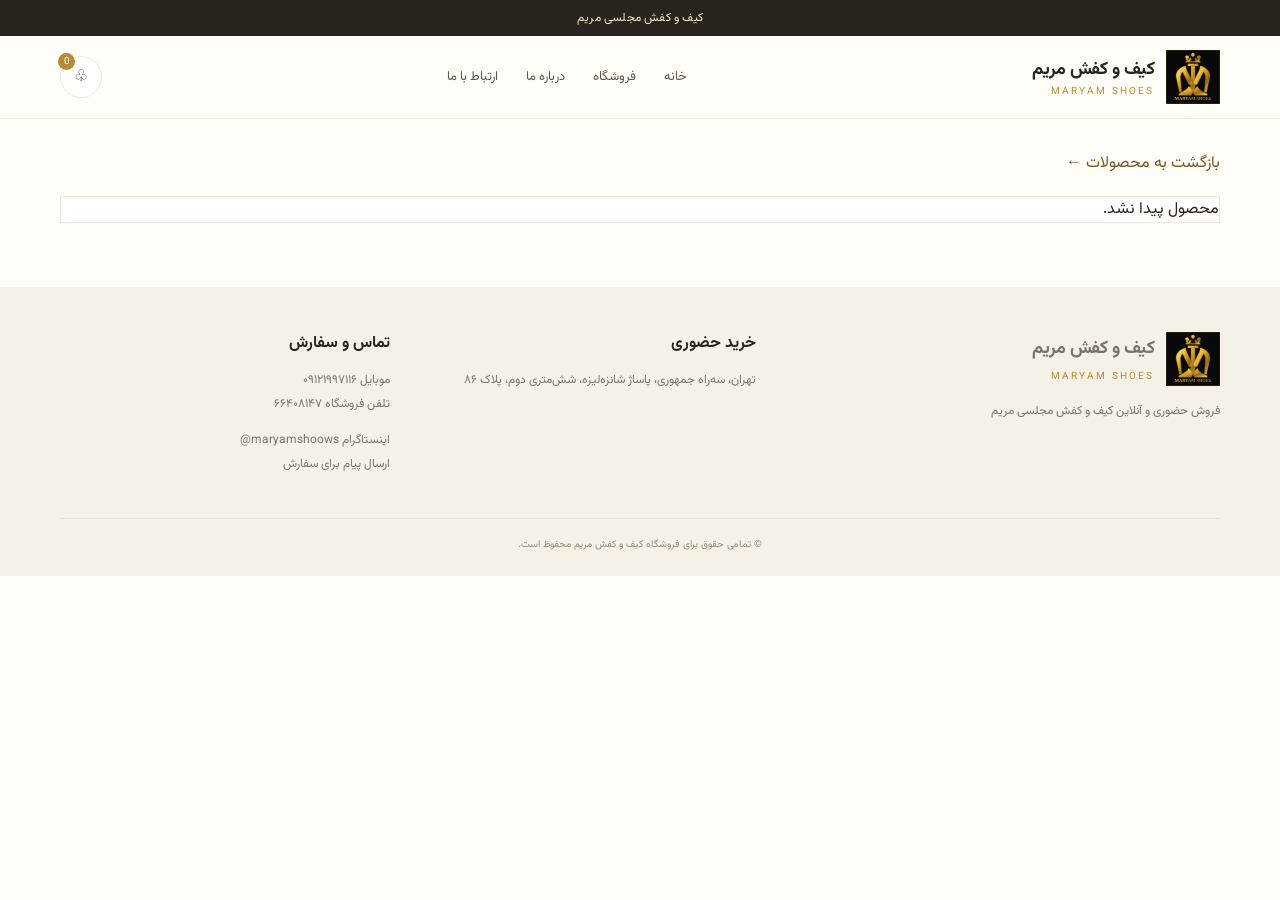
==== product.html @ 42da399d "Give each catalog item a shareable standalone product page" ====
<!doctype html>
<html lang="fa" dir="rtl">
<head>
<meta charset="utf-8"><meta name="viewport" content="width=device-width,initial-scale=1">
<meta name="theme-color" content="#fffdf8">
<meta name="description" content="کیف و کفش مریم؛ انتخابی درخشان برای استایل‌های خاص و مجلسی">
<title>کیف و کفش مریم | Maryam Shoes</title>
<link rel="stylesheet" href="store.css">
</head>
<body>
<div class="topline">کیف و کفش مجلسی مریم</div>
<header class="header"><div class="wrap nav">
<a class="brand" href="./"><img src="assets/logo.svg" alt="لوگوی کیف و کفش مریم"><span><strong>کیف و کفش مریم</strong><small>MARYAM SHOES</small></span></a>
<nav class="links"><a href="./#home">خانه</a><a href="./#products">فروشگاه</a><a href="./#about">درباره ما</a><a href="#contact">ارتباط با ما</a></nav>
<div class="nav-actions"><button class="iconbtn" aria-label="سبد خرید" onclick="toggleCart()">♧<span class="count" id="cartCount">0</span></button></div>
</div></header>
<main class="wrap detail-page" id="detailPage">
<a href="./#products">بازگشت به محصولات ←</a>
<article class="detail-layout"><img id="modalImg" alt=""><div class="modalcontent">
<p class="muted" id="productKind"></p><h1 id="modalName"></h1><div class="price" id="modalPrice"></div>
<div class="spec" id="modalSpecs"></div><label for="optionSelect" id="optionLabel"></label><select id="optionSelect"></select>
<button class="add" id="addBtn"></button><p><a class="details" href="https://ig.me/m/maryamshoows">استعلام موجودی و سفارش در دایرکت اینستاگرام ←</a></p>
</div></article></main>
<footer class="footer" id="contact"><div class="wrap"><div class="footer-grid"><div><a class="brand" href="./"><img src="assets/logo.svg" alt=""><span><strong>کیف و کفش مریم</strong><small>MARYAM SHOES</small></span></a><p>فروش حضوری و آنلاین کیف و کفش مجلسی مریم</p></div><div><h4>خرید حضوری</h4><p>تهران، سه‌راه جمهوری، پاساژ شانزه‌لیزه، شش‌متری دوم، پلاک ۸۶</p></div><div><h4>تماس و سفارش</h4><p>موبایل <a href="tel:+989121997116"><bdi>۰۹۱۲۱۹۹۷۱۱۶</bdi></a><br>تلفن فروشگاه <bdi>۶۶۴۰۸۱۴۷</bdi></p><p><a href="https://www.instagram.com/maryamshoows/">اینستاگرام <bdi>@maryamshoows</bdi></a><br><a href="https://ig.me/m/maryamshoows">ارسال پیام برای سفارش</a></p></div></div><div class="copyright">© تمامی حقوق برای فروشگاه کیف و کفش مریم محفوظ است.</div></div></footer>
<div class="cartpanel" id="cartPanel" onclick="if(event.target===this)toggleCart()"><aside class="cart"><div class="carthead"><h3>سبد خرید</h3><button class="close" style="position:static" onclick="toggleCart()">×</button></div><div id="cartItems"></div><p id="cartTotal" style="font-weight:700"></p><p class="muted" style="font-size:11px;line-height:2">برای ثبت سفارش، نام مدل و رنگ انتخابی را در <a href="https://ig.me/m/maryamshoows"><u>دایرکت اینستاگرام فروشگاه</u></a> بفرستید.</p></aside></div>
<script src="store.js"></script>
</body></html>
---- store.css ----
@import url('https://fonts.googleapis.com/css2?family=Vazirmatn:wght@300;400;500;600;700;800&display=swap');
:root{--gold:#b78a35;--gold2:#e6c77d;--ink:#29251e;--muted:#81796c;--cream:#fffdf8;--line:#eee7d9;--soft:#f8f4eb}
*{box-sizing:border-box}html{scroll-behavior:smooth}body{margin:0;background:var(--cream);color:var(--ink);font-family:Vazirmatn,Tahoma,sans-serif}a{color:inherit;text-decoration:none}button{font:inherit;cursor:pointer}.topline{background:#29251e;color:#f7e8c2;text-align:center;padding:9px 16px;font-size:12px;letter-spacing:.2px}.wrap{width:min(1160px,calc(100% - 36px));margin:auto}.header{position:sticky;top:0;z-index:20;background:#fffdf8ed;backdrop-filter:blur(14px);border-bottom:1px solid var(--line)}.nav{height:82px;display:flex;align-items:center;justify-content:space-between;gap:24px}.brand{display:flex;align-items:center;gap:12px}.brand img{width:54px;height:54px}.brand strong{display:block;font-size:18px;letter-spacing:-.5px}.brand small{display:block;color:var(--gold);font-size:10px;letter-spacing:2px;direction:ltr;text-align:right}.links{display:flex;gap:28px;color:#5e574b;font-size:13px}.links a:hover{color:var(--gold)}.nav-actions{display:flex;gap:10px}.iconbtn{border:1px solid var(--line);background:white;border-radius:50%;width:42px;height:42px;display:grid;place-items:center;color:#514632;position:relative}.count{position:absolute;top:-4px;left:-3px;background:var(--gold);color:white;border-radius:50%;width:17px;height:17px;font-size:10px;display:grid;place-items:center}.hero{padding:58px 0 46px;background:radial-gradient(ellipse at 80% 15%,#f5e8c9 0,transparent 40%),linear-gradient(120deg,#fffdf8,#faf4e8)}.hero-grid{display:grid;grid-template-columns:1.05fr .95fr;align-items:center;gap:44px}.eyebrow{color:var(--gold);font-size:12px;font-weight:700;letter-spacing:1.8px}.hero h1{font-size:clamp(34px,5vw,58px);line-height:1.5;margin:12px 0 14px;font-weight:800;letter-spacing:-1.6px}.hero h1 span{color:var(--gold)}.hero p{color:#777064;line-height:2.2;font-size:14px;max-width:490px}.cta{display:inline-flex;align-items:center;gap:12px;background:var(--ink);color:white;padding:14px 24px;border-radius:3px;margin-top:18px;font-size:13px;transition:.2s}.cta:hover{background:var(--gold)}.hero-art{height:390px;border-radius:5px;overflow:hidden;position:relative;background:#eee4d0}.hero-art img{width:100%;height:100%;object-fit:cover;display:block}.hero-art:after{content:"";position:absolute;inset:0;background:linear-gradient(0deg,#1b171044,transparent 55%)}.art-label{position:absolute;z-index:1;bottom:22px;right:24px;color:white;font-size:13px}.art-label b{display:block;font-size:24px}.trust{display:grid;grid-template-columns:repeat(3,1fr);gap:16px;padding:24px 0;border-bottom:1px solid var(--line)}.trust div{display:flex;align-items:center;justify-content:center;gap:12px;color:#756b5b;font-size:12px}.trust b{display:block;color:#302b22;font-size:13px}.trust i{font-style:normal;font-size:22px;color:var(--gold)}.section{padding:66px 0}.section-head{display:flex;justify-content:space-between;align-items:end;margin-bottom:25px}.section-head h2{margin:5px 0;font-size:28px}.section-head p{margin:0;color:var(--muted);font-size:12px}.filters{display:flex;gap:8px;flex-wrap:wrap;margin-bottom:24px}.filter{border:1px solid var(--line);background:white;color:#746b5d;padding:9px 17px;border-radius:30px;font-size:12px}.filter.active,.filter:hover{background:var(--ink);border-color:var(--ink);color:white}.grid{display:grid;grid-template-columns:repeat(4,1fr);gap:20px}.product{background:white;border:1px solid #f0eadf;transition:.25s;position:relative}.product:hover{transform:translateY(-4px);box-shadow:0 16px 36px #4d3c1710}.photo{height:245px;position:relative;background:var(--soft);overflow:hidden}.photo img{width:100%;height:100%;object-fit:cover;transition:.4s}.product:hover .photo img{transform:scale(1.04)}.tag{position:absolute;top:12px;right:12px;background:#fffdf0;color:#92702d;padding:5px 10px;font-size:10px}.pbody{padding:15px}.pbody h3{font-size:14px;margin:0 0 8px}.sub{font-size:11px;color:#938a7b}.price{font-size:15px;font-weight:700;margin:12px 0;color:#4a3a1f}.price small{font-size:10px;color:#8b8376;font-weight:400}.pfoot{display:flex;justify-content:space-between;align-items:center;border-top:1px solid #f2eee7;padding-top:11px}.stock{font-size:10px;color:#3f8a63}.stock.out{color:#b65d51}.details{border:0;background:transparent;color:var(--gold);font-size:11px;font-weight:700}.swatches{display:flex;gap:5px;margin-top:10px}.swatch{width:13px;height:13px;border-radius:50%;border:1px solid #ddd}.empty{padding:50px;text-align:center;color:var(--muted);grid-column:1/-1}.banner{background:#29251e;color:white;padding:44px 0}.banner-inner{display:flex;align-items:center;justify-content:space-between;gap:25px}.banner h2{margin:0;font-size:25px}.banner p{color:#c6bcaa;font-size:12px;margin:7px 0 0}.banner .cta{background:var(--gold);margin:0}.footer{padding:44px 0 24px;background:#f6f1e7}.footer-grid{display:grid;grid-template-columns:1.3fr 1fr 1fr;gap:35px}.footer p,.footer a{color:#7b7367;font-size:12px;line-height:2}.footer h4{margin:0 0 12px}.copyright{border-top:1px solid #e8dfd0;margin-top:30px;padding-top:18px;color:#958b7a;font-size:10px;text-align:center}.modal{position:fixed;inset:0;background:#17130dbb;z-index:50;display:none;align-items:center;justify-content:center;padding:18px}.modal.open{display:flex}.modalbox{background:#fffdf8;width:min(760px,100%);max-height:90vh;overflow:auto;display:grid;grid-template-columns:1fr 1fr;position:relative}.modalbox>img{width:100%;height:100%;min-height:370px;object-fit:cover}.modalcontent{padding:34px}.close{position:absolute;top:10px;left:10px;border:0;background:white;width:34px;height:34px;border-radius:50%;font-size:20px}.spec{display:grid;grid-template-columns:1fr 1fr;gap:9px;margin:20px 0}.spec div{background:var(--soft);padding:10px;font-size:11px;color:#766b5a}.spec b{display:block;color:#302a20;font-size:12px;margin-bottom:4px}.modalcontent select{width:100%;padding:11px;border:1px solid var(--line);background:white;font:inherit;margin:6px 0 12px}.add{border:0;background:var(--ink);color:white;width:100%;padding:13px}.cartpanel{position:fixed;z-index:60;inset:0;background:#17130d88;display:none;justify-content:flex-start}.cartpanel.open{display:flex}.cart{background:white;width:min(390px,92vw);height:100%;padding:25px;overflow:auto}.carthead{display:flex;justify-content:space-between;align-items:center}.cartline{display:flex;justify-content:space-between;border-bottom:1px solid var(--line);padding:14px 0;font-size:12px}.cartline button{border:0;background:none;color:#b65d51}.muted{color:var(--muted)}@media(max-width:850px){.links{display:none}.hero-grid{grid-template-columns:1fr}.hero-art{height:320px}.grid{grid-template-columns:repeat(2,1fr)}.trust{gap:8px}.trust div{font-size:10px}.footer-grid{grid-template-columns:1fr 1fr}}@media(max-width:520px){.wrap{width:calc(100% - 26px)}.nav{height:70px}.brand img{width:46px;height:46px}.brand strong{font-size:15px}.hero{padding:36px 0}.hero-art{height:270px}.trust{grid-template-columns:1fr;gap:14px;align-items:start}.trust div{justify-content:flex-start}.section{padding:48px 0}.section-head h2{font-size:22px}.grid{gap:10px}.photo{height:175px}.pbody{padding:11px}.pbody h3{font-size:12px}.price{font-size:13px}.banner-inner{display:block}.banner .cta{display:inline-flex;margin-top:18px}.footer-grid{grid-template-columns:1fr}.modalbox{grid-template-columns:1fr}.modalbox>img{height:230px;min-height:0}.modalcontent{padding:22px}}
.tag:empty{display:none}.photo img[src^="assets/"][src$=".webp"],.modalbox>img[src^="assets/"][src$=".webp"]{object-fit:contain}.modalbox>img[src^="assets/"][src$=".webp"]{max-height:75vh;background:var(--soft)}

.detail-page{padding-block:32px 64px}
.detail-page>a{color:#785720}
.detail-layout{margin-top:20px;display:grid;grid-template-columns:1fr 1fr;border:1px solid var(--line);background:#fff}
.detail-layout>img{width:100%;height:min(68vh,620px);object-fit:contain;background:var(--soft)}
.detail-layout h1{font-size:clamp(24px,3vw,40px);line-height:1.55}
.product-link{display:block;color:inherit;text-decoration:none;height:100%}
.product-link:focus-visible{outline:3px solid var(--gold)}
@media(max-width:700px){.detail-layout{grid-template-columns:1fr}.detail-layout>img{height:min(48vh,420px)}}
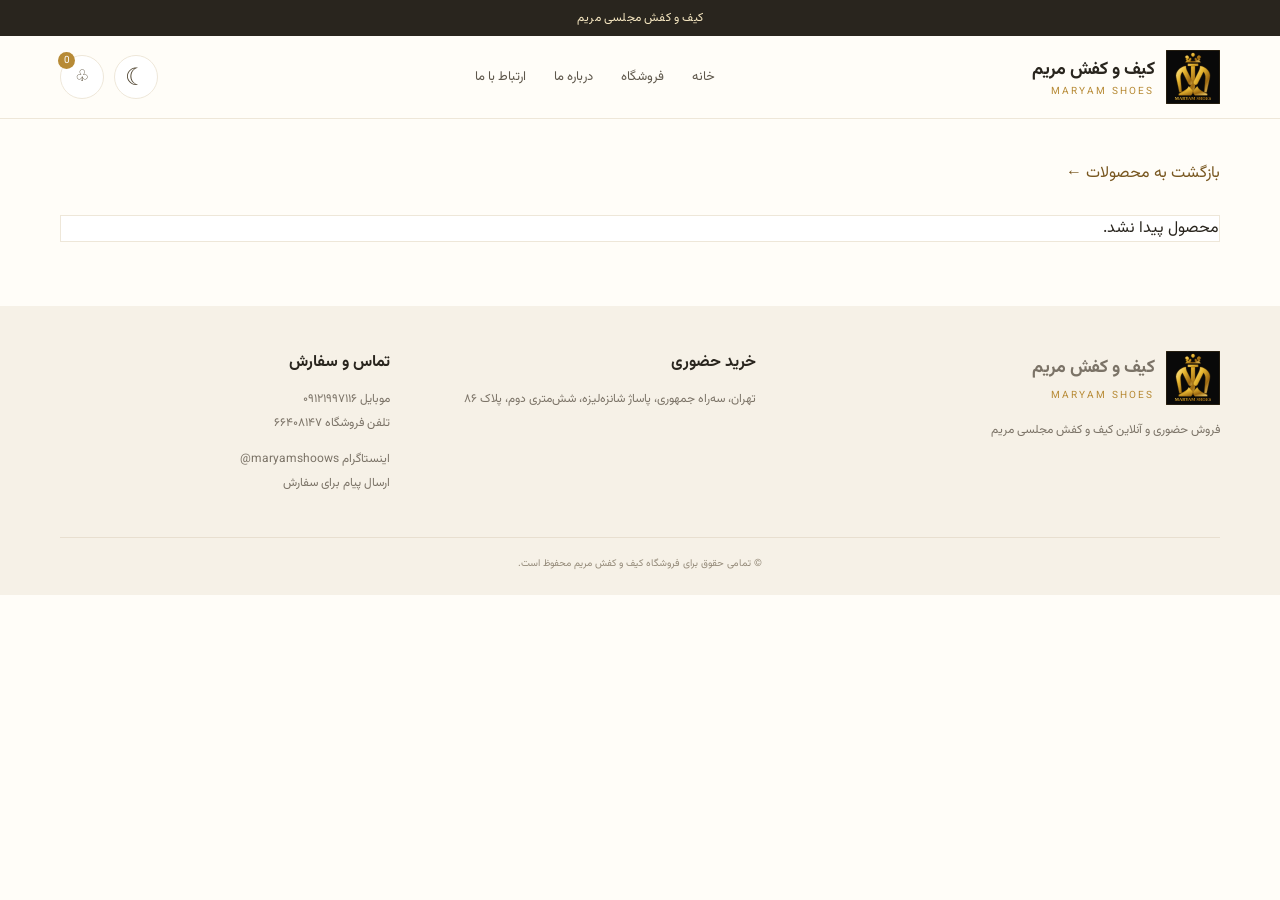
==== commit 6ea6c579: "Add persistent dark and light themes to storefront headers" ====
--- a/product.html
+++ b/product.html
@@ -5,6 +5,7 @@
 <meta name="theme-color" content="#fffdf8">
 <meta name="description" content="کیف و کفش مریم؛ انتخابی درخشان برای استایل‌های خاص و مجلسی">
 <title>کیف و کفش مریم | Maryam Shoes</title>
+<script src="theme.js"></script>
 <link rel="stylesheet" href="store.css">
 </head>
 <body>
@@ -12,7 +13,7 @@
 <header class="header"><div class="wrap nav">
 <a class="brand" href="./"><img src="assets/logo.svg" alt="لوگوی کیف و کفش مریم"><span><strong>کیف و کفش مریم</strong><small>MARYAM SHOES</small></span></a>
 <nav class="links"><a href="./#home">خانه</a><a href="./#products">فروشگاه</a><a href="./#about">درباره ما</a><a href="#contact">ارتباط با ما</a></nav>
-<div class="nav-actions"><button class="iconbtn" aria-label="سبد خرید" onclick="toggleCart()">♧<span class="count" id="cartCount">0</span></button></div>
+<div class="nav-actions"><button id="themeToggle" class="iconbtn" type="button" aria-label="حالت تاریک" aria-pressed="false"><span aria-hidden="true">☾</span></button><button class="iconbtn" aria-label="سبد خرید" onclick="toggleCart()">♧<span class="count" id="cartCount">0</span></button></div>
 </div></header>
 <main class="wrap detail-page" id="detailPage">
 <a href="./#products">بازگشت به محصولات ←</a>
--- a/store.css
+++ b/store.css
@@ -1,8 +1,7 @@
 
 @import url('https://fonts.googleapis.com/css2?family=Vazirmatn:wght@300;400;500;600;700;800&display=swap');
 :root{--gold:#b78a35;--gold2:#e6c77d;--ink:#29251e;--muted:#81796c;--cream:#fffdf8;--line:#eee7d9;--soft:#f8f4eb}
-*{box-sizing:border-box}html{scroll-behavior:smooth}body{margin:0;background:var(--cream);color:var(--ink);font-family:Vazirmatn,Tahoma,sans-serif}a{color:inherit;text-decoration:none}button{font:inherit;cursor:pointer}.topline{background:#29251e;color:#f7e8c2;text-align:center;padding:9px 16px;font-size:12px;letter-spacing:.2px}.wrap{width:min(1160px,calc(100% - 36px));margin:auto}.header{position:sticky;top:0;z-index:20;background:#fffdf8ed;backdrop-filter:blur(14px);border-bottom:1px solid var(--line)}.nav{height:82px;display:flex;align-items:center;justify-content:space-between;gap:24px}.brand{display:flex;align-items:center;gap:12px}.brand img{width:54px;height:54px}.brand strong{display:block;font-size:18px;letter-spacing:-.5px}.brand small{display:block;color:var(--gold);font-size:10px;letter-spacing:2px;direction:ltr;text-align:right}.links{display:flex;gap:28px;color:#5e574b;font-size:13px}.links a:hover{color:var(--gold)}.nav-actions{display:flex;gap:10px}.iconbtn{border:1px solid var(--line);background:white;border-radius:50%;width:42px;height:42px;display:grid;place-items:center;color:#514632;position:relative}.count{position:absolute;top:-4px;left:-3px;background:var(--gold);color:white;border-radius:50%;width:17px;height:17px;font-size:10px;display:grid;place-items:center}.hero{padding:58px 0 46px;background:radial-gradient(ellipse at 80% 15%,#f5e8c9 0,transparent 40%),linear-gradient(120deg,#fffdf8,#faf4e8)}.hero-grid{display:grid;grid-template-columns:1.05fr .95fr;align-items:center;gap:44px}.eyebrow{color:var(--gold);font-size:12px;font-weight:700;letter-spacing:1.8px}.hero h1{font-size:clamp(34px,5vw,58px);line-height:1.5;margin:12px 0 14px;font-weight:800;letter-spacing:-1.6px}.hero h1 span{color:var(--gold)}.hero p{color:#777064;line-height:2.2;font-size:14px;max-width:490px}.cta{display:inline-flex;align-items:center;gap:12px;background:var(--ink);color:white;padding:14px 24px;border-radius:3px;margin-top:18px;font-size:13px;transition:.2s}.cta:hover{background:var(--gold)}.hero-art{height:390px;border-radius:5px;overflow:hidden;position:relative;background:#eee4d0}.hero-art img{width:100%;height:100%;object-fit:cover;display:block}.hero-art:after{content:"";position:absolute;inset:0;background:linear-gradient(0deg,#1b171044,transparent 55%)}.art-label{position:absolute;z-index:1;bottom:22px;right:24px;color:white;font-size:13px}.art-label b{display:block;font-size:24px}.trust{display:grid;grid-template-columns:repeat(3,1fr);gap:16px;padding:24px 0;border-bottom:1px solid var(--line)}.trust div{display:flex;align-items:center;justify-content:center;gap:12px;color:#756b5b;font-size:12px}.trust b{display:block;color:#302b22;font-size:13px}.trust i{font-style:normal;font-size:22px;color:var(--gold)}.section{padding:66px 0}.section-head{display:flex;justify-content:space-between;align-items:end;margin-bottom:25px}.section-head h2{margin:5px 0;font-size:28px}.section-head p{margin:0;color:var(--muted);font-size:12px}.filters{display:flex;gap:8px;flex-wrap:wrap;margin-bottom:24px}.filter{border:1px solid var(--line);background:white;color:#746b5d;padding:9px 17px;border-radius:30px;font-size:12px}.filter.active,.filter:hover{background:var(--ink);border-color:var(--ink);color:white}.grid{display:grid;grid-template-columns:repeat(4,1fr);gap:20px}.product{background:white;border:1px solid #f0eadf;transition:.25s;position:relative}.product:hover{transform:translateY(-4px);box-shadow:0 16px 36px #4d3c1710}.photo{height:245px;position:relative;background:var(--soft);overflow:hidden}.photo img{width:100%;height:100%;object-fit:cover;transition:.4s}.product:hover .photo img{transform:scale(1.04)}.tag{position:absolute;top:12px;right:12px;background:#fffdf0;color:#92702d;padding:5px 10px;font-size:10px}.pbody{padding:15px}.pbody h3{font-size:14px;margin:0 0 8px}.sub{font-size:11px;color:#938a7b}.price{font-size:15px;font-weight:700;margin:12px 0;color:#4a3a1f}.price small{font-size:10px;color:#8b8376;font-weight:400}.pfoot{display:flex;justify-content:space-between;align-items:center;border-top:1px solid #f2eee7;padding-top:11px}.stock{font-size:10px;color:#3f8a63}.stock.out{color:#b65d51}.details{border:0;background:transparent;color:var(--gold);font-size:11px;font-weight:700}.swatches{display:flex;gap:5px;margin-top:10px}.swatch{width:13px;height:13px;border-radius:50%;border:1px solid #ddd}.empty{padding:50px;text-align:center;color:var(--muted);grid-column:1/-1}.banner{background:#29251e;color:white;padding:44px 0}.banner-inner{display:flex;align-items:center;justify-content:space-between;gap:25px}.banner h2{margin:0;font-size:25px}.banner p{color:#c6bcaa;font-size:12px;margin:7px 0 0}.banner .cta{background:var(--gold);margin:0}.footer{padding:44px 0 24px;background:#f6f1e7}.footer-grid{display:grid;grid-template-columns:1.3fr 1fr 1fr;gap:35px}.footer p,.footer a{color:#7b7367;font-size:12px;line-height:2}.footer h4{margin:0 0 12px}.copyright{border-top:1px solid #e8dfd0;margin-top:30px;padding-top:18px;color:#958b7a;font-size:10px;text-align:center}.modal{position:fixed;inset:0;background:#17130dbb;z-index:50;display:none;align-items:center;justify-content:center;padding:18px}.modal.open{display:flex}.modalbox{background:#fffdf8;width:min(760px,100%);max-height:90vh;overflow:auto;display:grid;grid-template-columns:1fr 1fr;position:relative}.modalbox>img{width:100%;height:100%;min-height:370px;object-fit:cover}.modalcontent{padding:34px}.close{position:absolute;top:10px;left:10px;border:0;background:white;width:34px;height:34px;border-radius:50%;font-size:20px}.spec{display:grid;grid-template-columns:1fr 1fr;gap:9px;margin:20px 0}.spec div{background:var(--soft);padding:10px;font-size:11px;color:#766b5a}.spec b{display:block;color:#302a20;font-size:12px;margin-bottom:4px}.modalcontent select{width:100%;padding:11px;border:1px solid var(--line);background:white;font:inherit;margin:6px 0 12px}.add{border:0;background:var(--ink);color:white;width:100%;padding:13px}.cartpanel{position:fixed;z-index:60;inset:0;background:#17130d88;display:none;justify-content:flex-start}.cartpanel.open{display:flex}.cart{background:white;width:min(390px,92vw);height:100%;padding:25px;overflow:auto}.carthead{display:flex;justify-content:space-between;align-items:center}.cartline{display:flex;justify-content:space-between;border-bottom:1px solid var(--line);padding:14px 0;font-size:12px}.cartline button{border:0;background:none;color:#b65d51}.muted{color:var(--muted)}@media(max-width:850px){.links{display:none}.hero-grid{grid-template-columns:1fr}.hero-art{height:320px}.grid{grid-template-columns:repeat(2,1fr)}.trust{gap:8px}.trust div{font-size:10px}.footer-grid{grid-template-columns:1fr 1fr}}@media(max-width:520px){.wrap{width:calc(100% - 26px)}.nav{height:70px}.brand img{width:46px;height:46px}.brand strong{font-size:15px}.hero{padding:36px 0}.hero-art{height:270px}.trust{grid-template-columns:1fr;gap:14px;align-items:start}.trust div{justify-content:flex-start}.section{padding:48px 0}.section-head h2{font-size:22px}.grid{gap:10px}.photo{height:175px}.pbody{padding:11px}.pbody h3{font-size:12px}.price{font-size:13px}.banner-inner{display:block}.banner .cta{display:inline-flex;margin-top:18px}.footer-grid{grid-template-columns:1fr}.modalbox{grid-template-columns:1fr}.modalbox>img{height:230px;min-height:0}.modalcontent{padding:22px}}
-.tag:empty{display:none}.photo img[src^="assets/"][src$=".webp"],.modalbox>img[src^="assets/"][src$=".webp"]{object-fit:contain}.modalbox>img[src^="assets/"][src$=".webp"]{max-height:75vh;background:var(--soft)}
+*{box-sizing:border-box}html{scroll-behavior:smooth}body{margin:0;background:var(--cream);color:var(--ink);font-family:Vazirmatn,Tahoma,sans-serif}a{color:inherit;text-decoration:none}button{font:inherit;cursor:pointer}.topline{background:#29251e;color:#f7e8c2;text-align:center;padding:9px 16px;font-size:12px;letter-spacing:.2px}.wrap{width:min(1160px,calc(100% - 36px));margin:auto}.header{position:sticky;top:0;z-index:20;background:#fffdf8ed;backdrop-filter:blur(14px);border-bottom:1px solid var(--line)}.nav{height:82px;display:flex;align-items:center;justify-content:space-between;gap:24px}.brand{display:flex;align-items:center;gap:12px}.brand img{width:54px;height:54px}.brand strong{display:block;font-size:18px;letter-spacing:-.5px}.brand small{display:block;color:var(--gold);font-size:10px;letter-spacing:2px;direction:ltr;text-align:right}.links{display:flex;gap:28px;color:#5e574b;font-size:13px}.links a:hover{color:var(--gold)}.nav-actions{display:flex;gap:10px}.iconbtn{border:1px solid var(--line);background:white;border-radius:50%;width:42px;height:42px;display:grid;place-items:center;color:#514632;position:relative}.count{position:absolute;top:-4px;left:-3px;background:var(--gold);color:white;border-radius:50%;width:17px;height:17px;font-size:10px;display:grid;place-items:center}.hero{padding:58px 0 46px;background:radial-gradient(ellipse at 80% 15%,#f5e8c9 0,transparent 40%),linear-gradient(120deg,#fffdf8,#faf4e8)}.hero-grid{display:grid;grid-template-columns:1.05fr .95fr;align-items:center;gap:44px}.eyebrow{color:var(--gold);font-size:12px;font-weight:700;letter-spacing:1.8px}.hero h1{font-size:clamp(34px,5vw,58px);line-height:1.5;margin:12px 0 14px;font-weight:800;letter-spacing:-1.6px}.hero h1 span{color:var(--gold)}.hero p{color:#777064;line-height:2.2;font-size:14px;max-width:490px}.cta{display:inline-flex;align-items:center;gap:12px;background:var(--ink);color:white;padding:14px 24px;border-radius:3px;margin-top:18px;font-size:13px;transition:.2s}.cta:hover{background:var(--gold)}.hero-art{height:390px;border-radius:5px;overflow:hidden;position:relative;background:#eee4d0}.hero-art img{width:100%;height:100%;object-fit:cover;display:block}.hero-art:after{content:"";position:absolute;inset:0;background:linear-gradient(0deg,#1b171044,transparent 55%)}.art-label{position:absolute;z-index:1;bottom:22px;right:24px;color:white;font-size:13px}.art-label b{display:block;font-size:24px}.trust{display:grid;grid-template-columns:repeat(3,1fr);gap:16px;padding:24px 0;border-bottom:1px solid var(--line)}.trust div{display:flex;align-items:center;justify-content:center;gap:12px;color:#756b5b;font-size:12px}.trust b{display:block;color:#302b22;font-size:13px}.trust i{font-style:normal;font-size:22px;color:var(--gold)}.section{padding:66px 0}.section-head{display:flex;justify-content:space-between;align-items:end;margin-bottom:25px}.section-head h2{margin:5px 0;font-size:28px}.section-head p{margin:0;color:var(--muted);font-size:12px}.filters{display:flex;gap:8px;flex-wrap:wrap;margin-bottom:24px}.filter{border:1px solid var(--line);background:white;color:#746b5d;padding:9px 17px;border-radius:30px;font-size:12px}.filter.active,.filter:hover{background:var(--ink);border-color:var(--ink);color:white}.grid{display:grid;grid-template-columns:repeat(4,1fr);gap:20px}.product{background:white;border:1px solid #f0eadf;transition:.25s;position:relative}.product:hover{transform:translateY(-4px);box-shadow:0 16px 36px #4d3c1710}.photo{height:245px;position:relative;background:var(--soft);overflow:hidden}.photo img{width:100%;height:100%;object-fit:cover;transition:.4s}.product:hover .photo img{transform:scale(1.04)}.tag{position:absolute;top:12px;right:12px;background:#fffdf0;color:#92702d;padding:5px 10px;font-size:10px}.pbody{padding:15px}.pbody h3{font-size:14px;margin:0 0 8px}.sub{font-size:11px;color:#938a7b}.price{font-size:15px;font-weight:700;margin:12px 0;color:#4a3a1f}.price small{font-size:10px;color:#8b8376;font-weight:400}.pfoot{display:flex;justify-content:space-between;align-items:center;border-top:1px solid #f2eee7;padding-top:11px}.stock{font-size:10px;color:#3f8a63}.stock.out{color:#b65d51}.details{border:0;background:transparent;color:var(--gold);font-size:11px;font-weight:700}.swatches{display:flex;gap:5px;margin-top:10px}.swatch{width:13px;height:13px;border-radius:50%;border:1px solid #ddd}.empty{padding:50px;text-align:center;color:var(--muted);grid-column:1/-1}.banner{background:#29251e;color:white;padding:44px 0}.banner-inner{display:flex;align-items:center;justify-content:space-between;gap:25px}.banner h2{margin:0;font-size:25px}.banner p{color:#c6bcaa;font-size:12px;margin:7px 0 0}.banner .cta{background:var(--gold);margin:0}.footer{padding:44px 0 24px;background:#f6f1e7}.footer-grid{display:grid;grid-template-columns:1.3fr 1fr 1fr;gap:35px}.footer p,.footer a{color:#7b7367;font-size:12px;line-height:2}.footer h4{margin:0 0 12px}.copyright{border-top:1px solid #e8dfd0;margin-top:30px;padding-top:18px;color:#958b7a;font-size:10px;text-align:center}.modal{position:fixed;inset:0;background:#17130dbb;z-index:50;display:none;align-items:center;justify-content:center;padding:18px}.modal.open{display:flex}.modalbox{background:#fffdf8;width:min(760px,100%);max-height:90vh;overflow:auto;display:grid;grid-template-columns:1fr 1fr;position:relative}.modalbox>img{width:100%;height:100%;min-height:370px;object-fit:cover}.modalcontent{padding:34px}.close{position:absolute;top:10px;left:10px;border:0;background:white;width:34px;height:34px;border-radius:50%;font-size:20px}.spec{display:grid;grid-template-columns:1fr 1fr;gap:9px;margin:20px 0}.spec div{background:var(--soft);padding:10px;font-size:11px;color:#766b5a}.spec b{display:block;color:#302a20;font-size:12px;margin-bottom:4px}.modalcontent select{width:100%;padding:11px;border:1px solid var(--line);background:white;font:inherit;margin:6px 0 12px}.add{border:0;background:var(--ink);color:white;width:100%;padding:13px}.cartpanel{position:fixed;z-index:60;inset:0;background:#17130d88;display:none;justify-content:flex-start}.cartpanel.open{display:flex}.cart{background:white;width:min(390px,92vw);height:100%;padding:25px;overflow:auto}.carthead{display:flex;justify-content:space-between;align-items:center}.cartline{display:flex;justify-content:space-between;border-bottom:1px solid var(--line);padding:14px 0;font-size:12px}.cartline button{border:0;background:none;color:#b65d51}.muted{color:var(--muted)}.tag:empty{display:none}.photo img[src^="assets/"][src$=".webp"],.modalbox>img[src^="assets/"][src$=".webp"]{object-fit:contain}.modalbox>img[src^="assets/"][src$=".webp"]{max-height:75vh;background:var(--soft)}
 
 .detail-page{padding-block:32px 64px}
 .detail-page>a{color:#785720}
@@ -11,4 +10,104 @@
 .detail-layout h1{font-size:clamp(24px,3vw,40px);line-height:1.55}
 .product-link{display:block;color:inherit;text-decoration:none;height:100%}
 .product-link:focus-visible{outline:3px solid var(--gold)}
-@media(max-width:700px){.detail-layout{grid-template-columns:1fr}.detail-layout>img{height:min(48vh,420px)}}
+
+/* Keep shopping controls reachable and product photos proportional at every width. */
+html { scroll-padding-top: 94px; }
+.wrap { width: min(1160px, calc(100% - clamp(24px, 5vw, 64px))); }
+.grid { grid-template-columns: repeat(4, minmax(0, 1fr)); gap: clamp(12px, 1.7vw, 20px); }
+.product, .pbody, .modalcontent, .detail-layout > *, .footer-grid > * { min-width: 0; }
+.product-link { display: flex; flex-direction: column; }
+.photo { height: auto; aspect-ratio: 1 / 1; }
+.photo img { display: block; }
+.pbody { display: flex; flex: 1; flex-direction: column; }
+.pfoot { margin-top: auto; flex-wrap: wrap; gap: 6px 12px; }
+.swatches { flex-wrap: wrap; }
+.links a, .detail-page > a, .modalcontent a.details {
+  display: inline-flex; align-items: center; min-height: 44px;
+}
+.filter, .iconbtn, .close, .cartline button, .add { min-height: 44px; }
+.iconbtn, .close { min-width: 44px; }
+.banner .cta { flex: none; }
+.detail-layout { grid-template-columns: repeat(2, minmax(0, 1fr)); }
+.modalcontent { padding: clamp(16px, 3vw, 34px); }
+.spec { grid-template-columns: repeat(2, minmax(0, 1fr)); }
+.spec div { overflow-wrap: anywhere; font-size: 13px; line-height: 1.75; }
+.spec b, .modalcontent a.details { font-size: 13px; }
+.cart { max-height: 100dvh; overscroll-behavior: contain; }
+.cartline { gap: 12px; }
+.cartline > span { min-width: 0; overflow-wrap: anywhere; }
+@media (max-width: 1000px) {
+  .grid { grid-template-columns: repeat(3, minmax(0, 1fr)); }
+  .hero-grid { gap: 24px; }
+  .links { gap: 18px; }
+}
+@media (max-width: 760px) {
+  html { scroll-padding-top: 116px; }
+  .nav { height: auto; display: grid; grid-template-columns: 1fr auto; gap: 0 12px; padding-top: 6px; }
+  .nav .brand img { width: 46px; height: 46px; }
+  .nav .brand strong { font-size: 16px; }
+  .nav-actions { grid-area: 1 / 2; }
+  .links { grid-column: 1 / -1; display: grid; grid-template-columns: repeat(4,minmax(0,1fr)); gap: 0; }
+  .links a { justify-content: center; text-align: center; line-height: 1.5; }
+  .hero { padding: 28px 0; }
+  .hero-grid, .detail-layout { grid-template-columns: minmax(0, 1fr); }
+  .hero-art { height: auto; aspect-ratio: 16 / 9; }
+  .detail-layout > img { height: auto; aspect-ratio: 1 / 1; max-height: 56svh; }
+  .grid { grid-template-columns: repeat(2, minmax(0, 1fr)); }
+  .section { padding: 40px 0; }
+  .trust { gap: 12px; }
+  .trust div { align-items: flex-start; }
+  .footer-grid { grid-template-columns: 1fr 1fr; gap: 20px; }
+  .footer-grid > :first-child { grid-column: 1 / -1; }
+}
+@media (max-width: 520px) {
+  .hero h1 { font-size: clamp(30px, 8vw, 40px); }
+  .trust { grid-template-columns: 1fr; }
+  .trust div { justify-content: flex-start; }
+  .section-head { flex-wrap: wrap; gap: 8px; align-items: flex-start; }
+  .section-head h2 { font-size: 24px; }
+  .filters { gap: 6px; }
+  .filter { padding-inline: 12px; }
+  .grid { gap: 10px; }
+  .pbody { padding: 10px; }
+  .pbody h3 { line-height: 1.65; }
+  .pfoot { align-items: flex-start; flex-direction: column; }
+  .banner-inner { flex-direction: column; align-items: flex-start; }
+  .footer-grid { grid-template-columns: 1fr; }
+  .footer p, .footer a { font-size: 13px; }
+  .cart { width: min(390px, 100%); padding: 16px; }
+  .detail-page { padding-block: 14px 36px; }
+  .detail-layout { margin-top: 6px; }
+}
+@media (max-width: 359px) {
+  .grid { grid-template-columns: minmax(0, 1fr); }
+}
+@media (max-height: 500px) and (orientation: landscape) {
+  .header { position: static; }
+  html { scroll-padding-top: 8px; }
+}
+
+#themeToggle { font: 24px/1 sans-serif; }
+#themeToggle:focus-visible { outline: 3px solid var(--gold); outline-offset: 2px; }
+:root[data-theme="dark"] {
+  color-scheme: dark;
+  --cream: #191714;
+  --ink: #f4eee3;
+  --muted: #c3b9a8;
+  --gold: #e2bf78;
+  --soft: #302b24;
+  --line: #51483a;
+  --surface: #25221d;
+}
+[data-theme="dark"] .header { background: #191714ed; }
+[data-theme="dark"] .hero { background: radial-gradient(ellipse at 80% 15%, #393022, transparent 55%), var(--cream); }
+[data-theme="dark"] :is(.product, .detail-layout, .iconbtn, .filter, .cart, .close, .modalcontent select, .footer) {
+  background: var(--surface); color: var(--ink); border-color: var(--line);
+}
+[data-theme="dark"] :is(.links, .hero p, .trust div, .sub, .spec div, .footer p, .footer a, .copyright) { color: var(--muted); }
+[data-theme="dark"] :is(.trust b, .spec b, .price) { color: var(--ink); }
+[data-theme="dark"] :is(.pfoot, .copyright) { border-color: var(--line); }
+[data-theme="dark"] :is(.filter.active, .filter:hover, .cta, .add, .count) { background: var(--gold); color: var(--cream); }
+[data-theme="dark"] .detail-page > a { color: var(--gold); }
+[data-theme="dark"] .stock { color: #8cd6ab; }
+[data-theme="dark"] :is(.stock.out, .cartline button) { color: #eca79a; }
